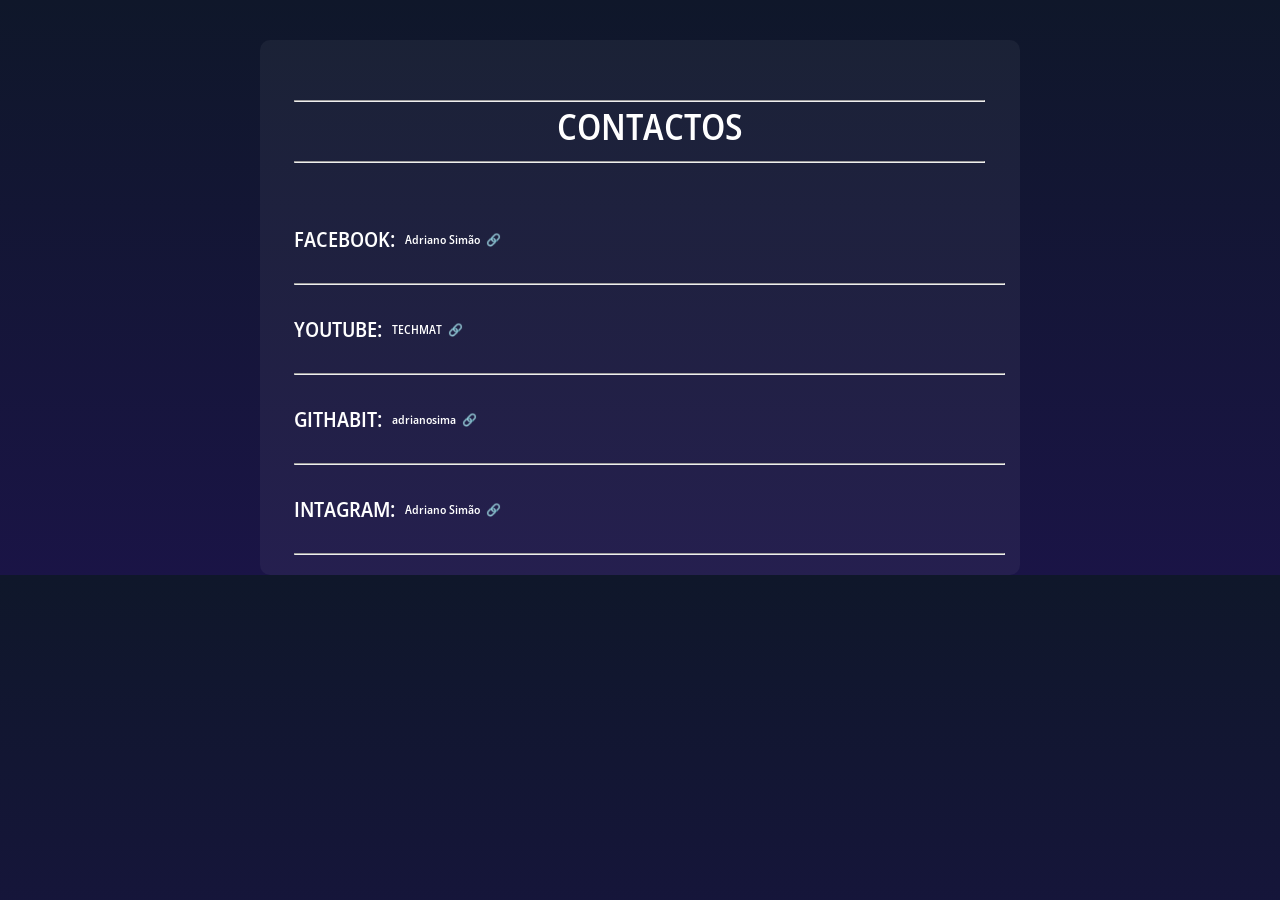
==== html/contacto.html @ 4a7aa9d2 "Initial commit" ====
<!DOCTYPE html>
<html lang="pt-br">
<head>
    <meta charset="UTF-8">
    <meta name="viewport" content="width=device-width, initial-scale=1.0">
    <title>Skill</title>
    <link rel="stylesheet" href="../assets/css/contacto.css">
</head>
<body>
     
    <main>
        <section class="section2">
            <header class="header1">
                <hr class="top">
                <p>CONTACTOS</p>
                <hr class="bottom">

            </header>
            <div>
                <div class="skill">
                    <h2  class="tecnolod">FACEBOOK: </h2>
                    <div class="redesocial">
                        <a href="#" target="_blank">Adriano Simão</a>                    
                    </div>
                </div>
            </div>
            <hr class="hr">

            <div>
                <div class="skill">
                    <h2 class="tecnolod">YOUTUBE:</h2>
                    <div class="redesocial">
                        <a href="#" target="_blank">TECHMAT</a>
                    </div>
                </div>
            </div>
            <hr class="hr">

            <div>
                <div class="skill">
                    <h2  class="tecnolod">GITHABIT:</h2>
                    <div class="redesocial">
                        <a href="" target="_blank">adrianosima</a>
                    </div>
                </div>
            </div>
            <hr class="hr">
            <div>
                
                <div class="skill">
                    <h2  class="tecnolod">INTAGRAM:</h2>
                    <div class="redesocial">
                        <a href="#" target="_blank">Adriano Simão</a>
                    
                    </div>
                </div>
            </div>
            <hr class="hr">
        </section>
    </main>
</body>
</html>
---- assets/css/contacto.css ----
* {
    margin: 0;
    padding: 0;
}

@font-face {
    font-family: "principal";
    src: url("../fonts/Montserrat/static/Montserrat-ExtraBold.ttf");
}

@font-face {
    font-family: "segundary";
    src: url("../fonts/Open_Sans/static/OpenSans_SemiCondensed-SemiBold.ttf");
}

:root {
    --colorprincipal: #0F172A;
    --colorlink: #1a1446;
    --colorcardes: #24135f;

    --color: #8B5CF6;
    --colordetalhes: #EC4899;
    --accent: #38BD5CF6;

    --textprincipal: #fff;
    --textsegundary: #1E293B;
}

body {
    background: linear-gradient(#0F172A,#1a1446);
    color: var(--textprincipal);
    font-family: segundary;
    font-size: 14px;
}

a {
    text-decoration: none;
    color: var(--textprincipal);
}

main {
    max-width: 800px;
    min-width: 320px;
    margin: 0 auto;
    margin-top: 40px;
    text-align: center;
    border-radius: 10px;
}


/*Trabalhando com o header*/
.header1 {
    height: 35px;
    margin-bottom: 90px;
    margin-top: 40px;
    align-content: center;
}

.header1 p{
    margin-left: 20px;
    font-size: 36px;
}

.header1 p:hover {
    color: #5a4fac;
}

.section2 {    
    background-color: #ffffff0c;
    padding: 10px 5px 20px 4px;
    border-radius: 10px;
    text-align: center;
    margin-left: 20px;
    margin-right: 20px;
}

.top {
    margin-top: 10px;
    margin-left: 30px;
    margin-right: 30px;
}

.bottom {
    margin-top: 10px;
    margin-left: 30px;
    margin-right: 30px;
}


/* Trabalhando com a area tecnologia */
.tecnolod {
    display: flex;
    text-align: left;
    margin: 10px;
}

.tecnolod:hover {
    color: #5a4fac;
    text-decoration: underline;
}

.hr {
    margin-left: 30px;
    margin-right: 10px;
}

/*pontuação*/

.skill{
    display: flex;
    margin: 20px;
}

.redesocial {
    font-size: 12px;
    align-content: center;
}

.redesocial a:hover {
    text-decoration: underline;
}

.redesocial a::after {
    content: '\00A0\00A0\1F517';
}

/*Ternina aqui*/
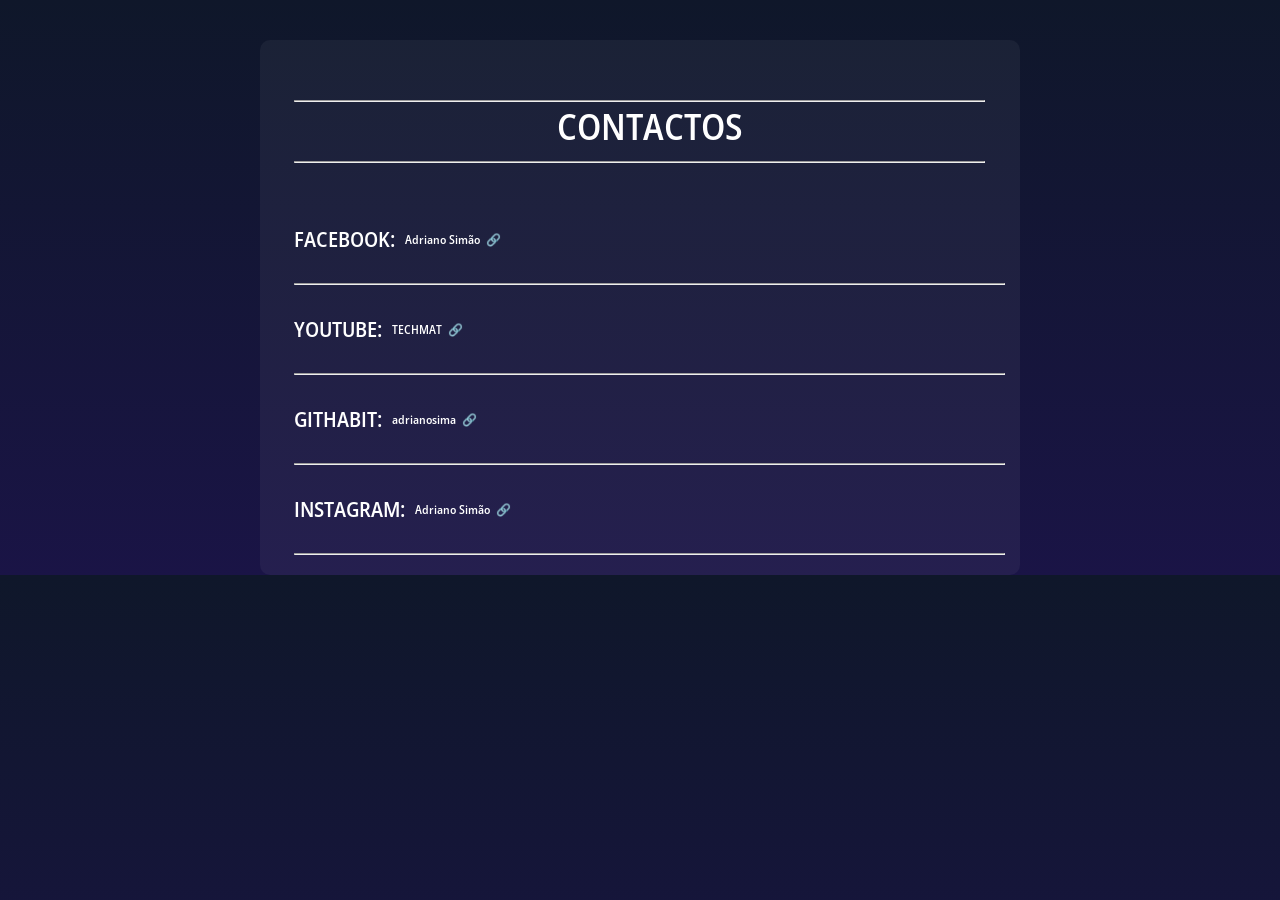
==== commit 6dc8e18b: "melhorei o skill" ====
--- a/html/contacto.html
+++ b/html/contacto.html
@@ -48,7 +48,7 @@
             <div>
                 
                 <div class="skill">
-                    <h2  class="tecnolod">INTAGRAM:</h2>
+                    <h2  class="tecnolod">INSTAGRAM:</h2>
                     <div class="redesocial">
                         <a href="#" target="_blank">Adriano Simão</a>
                     
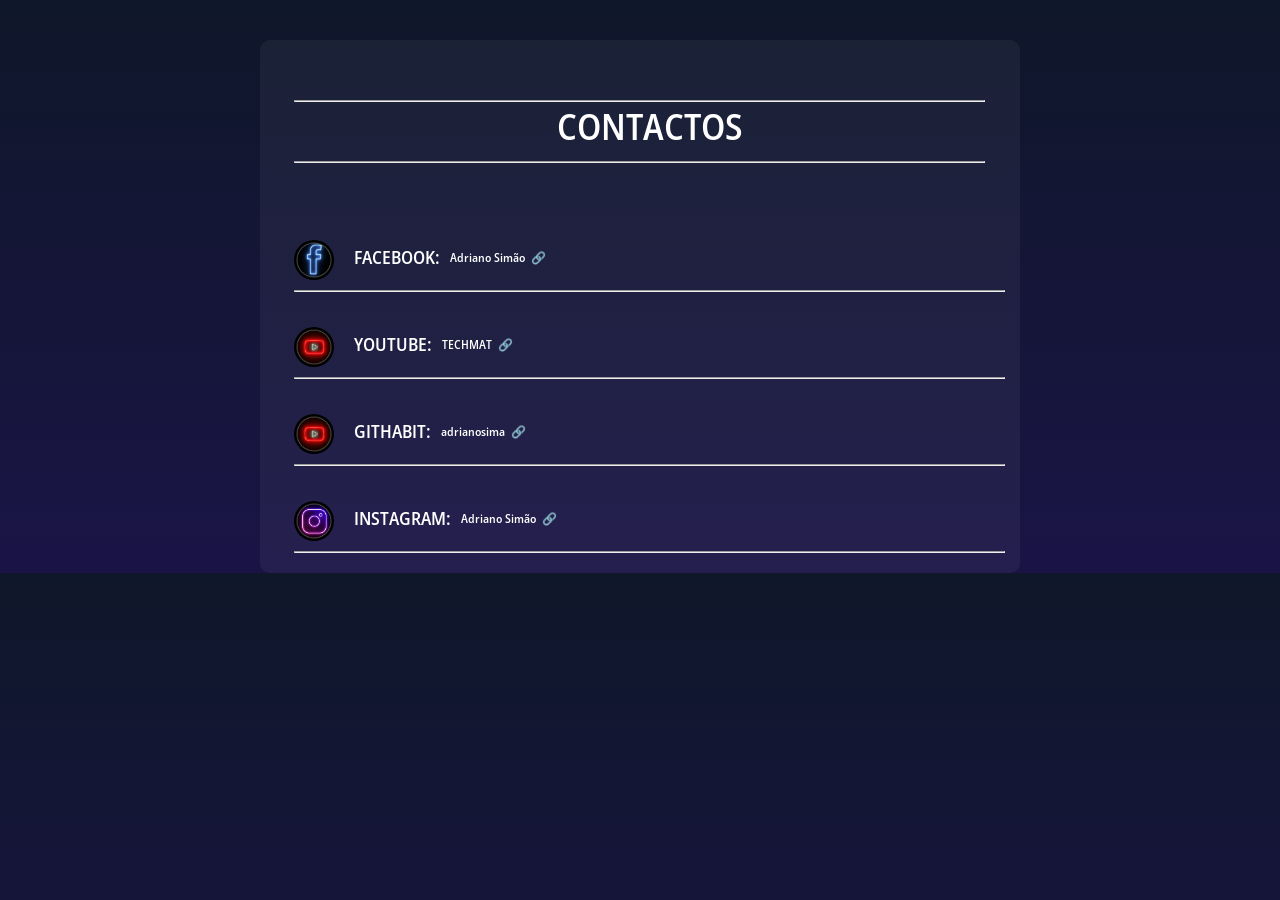
==== commit e00105f4: "css" ====
--- a/html/contacto.html
+++ b/html/contacto.html
@@ -16,8 +16,9 @@
                 <hr class="bottom">
 
             </header>
-            <div>
-                <div class="skill">
+            <div class="redes-social">
+                <img src="../assets/fotos/facebook.jpg" alt="icon facebook" onclick="closeMedia1()">
+                <div class="skill fbClosopen">
                     <h2  class="tecnolod">FACEBOOK: </h2>
                     <div class="redesocial">
                         <a href="#" target="_blank">Adriano Simão</a>                    
@@ -26,8 +27,9 @@
             </div>
             <hr class="hr">
 
-            <div>
-                <div class="skill">
+            <div class="redes-social">
+                <img src="../assets/fotos/tela-youtube.jpg" alt="icon youtube" onclick="closeMedia2()">
+                <div class="skill ytcloseopen">
                     <h2 class="tecnolod">YOUTUBE:</h2>
                     <div class="redesocial">
                         <a href="#" target="_blank">TECHMAT</a>
@@ -36,18 +38,21 @@
             </div>
             <hr class="hr">
 
-            <div>
-                <div class="skill">
+            <div class="redes-social">
+                <img src="../assets/fotos/tela-youtube.jpg" alt="icon GITHABIT" onclick="closeMedia3()">
+                <div class="skill gtcloseopen">
                     <h2  class="tecnolod">GITHABIT:</h2>
                     <div class="redesocial">
                         <a href="" target="_blank">adrianosima</a>
                     </div>
                 </div>
             </div>
+
             <hr class="hr">
-            <div>
-                
-                <div class="skill">
+            
+            <div class="redes-social">
+                <img src="../assets/fotos/instagrm.jpg" alt="icon instagram" onclick="closeMedia4()">
+                <div class="skill ismcloseopen">
                     <h2  class="tecnolod">INSTAGRAM:</h2>
                     <div class="redesocial">
                         <a href="#" target="_blank">Adriano Simão</a>
@@ -58,5 +63,6 @@
             <hr class="hr">
         </section>
     </main>
+    <script src="../assets/javascripts/contacto.js"></script>
 </body>
 </html>
--- a/assets/css/contacto.css
+++ b/assets/css/contacto.css
@@ -19,8 +19,6 @@
     --colorcardes: #24135f;
 
     --color: #8B5CF6;
-    --colordetalhes: #EC4899;
-    --accent: #38BD5CF6;
 
     --textprincipal: #fff;
     --textsegundary: #1E293B;
@@ -30,7 +28,7 @@
     background: linear-gradient(#0F172A,#1a1446);
     color: var(--textprincipal);
     font-family: segundary;
-    font-size: 14px;
+    font-size: 12px;
 }
 
 a {
@@ -46,7 +44,6 @@
     text-align: center;
     border-radius: 10px;
 }
-
 
 /*Trabalhando com o header*/
 .header1 {
@@ -86,7 +83,6 @@
     margin-right: 30px;
 }
 
-
 /* Trabalhando com a area tecnologia */
 .tecnolod {
     display: flex;
@@ -108,7 +104,9 @@
 
 .skill{
     display: flex;
-    margin: 20px;
+    margin-top: 20px;
+    margin-left: 10px;
+    animation: open 2s ;
 }
 
 .redesocial {
@@ -125,3 +123,59 @@
 }
 
 /*Ternina aqui*/
+
+div.redes-social {
+    display: flex;
+    margin-left: 30px;
+    margin-right: 10px;
+    margin-bottom: 10px;
+    margin-top: 10px;
+}
+
+div > img {
+    display: flex;
+    margin-top: 25px;
+    width: 40px;
+    height: 40px;
+    border: none;
+    cursor: pointer;
+    border-radius: 50%;
+    animation:  translate(2px) 2s;
+}
+
+div > img:hover  {
+    border: 2px solid #5a4fac;
+    transform: translate(-2px, -2px);
+    box-shadow:  1px 1px 4px rgba(0, 0, 0, 0.288);
+    transition: transform -3s, border 1s;
+}
+
+
+/* class para usar no javascript */
+
+.openClass {
+    animation: close 3s;
+}
+
+@keyframes close {
+    0% {
+        translate: 20px;
+    }
+
+    50% {
+        translate: 0%;
+    }
+
+}
+
+
+/*Termina aqui*/
+@keyframes open {
+    0% {
+        translate: 0%;
+    }
+    50% {
+        translate:  10%;
+    }
+    
+}
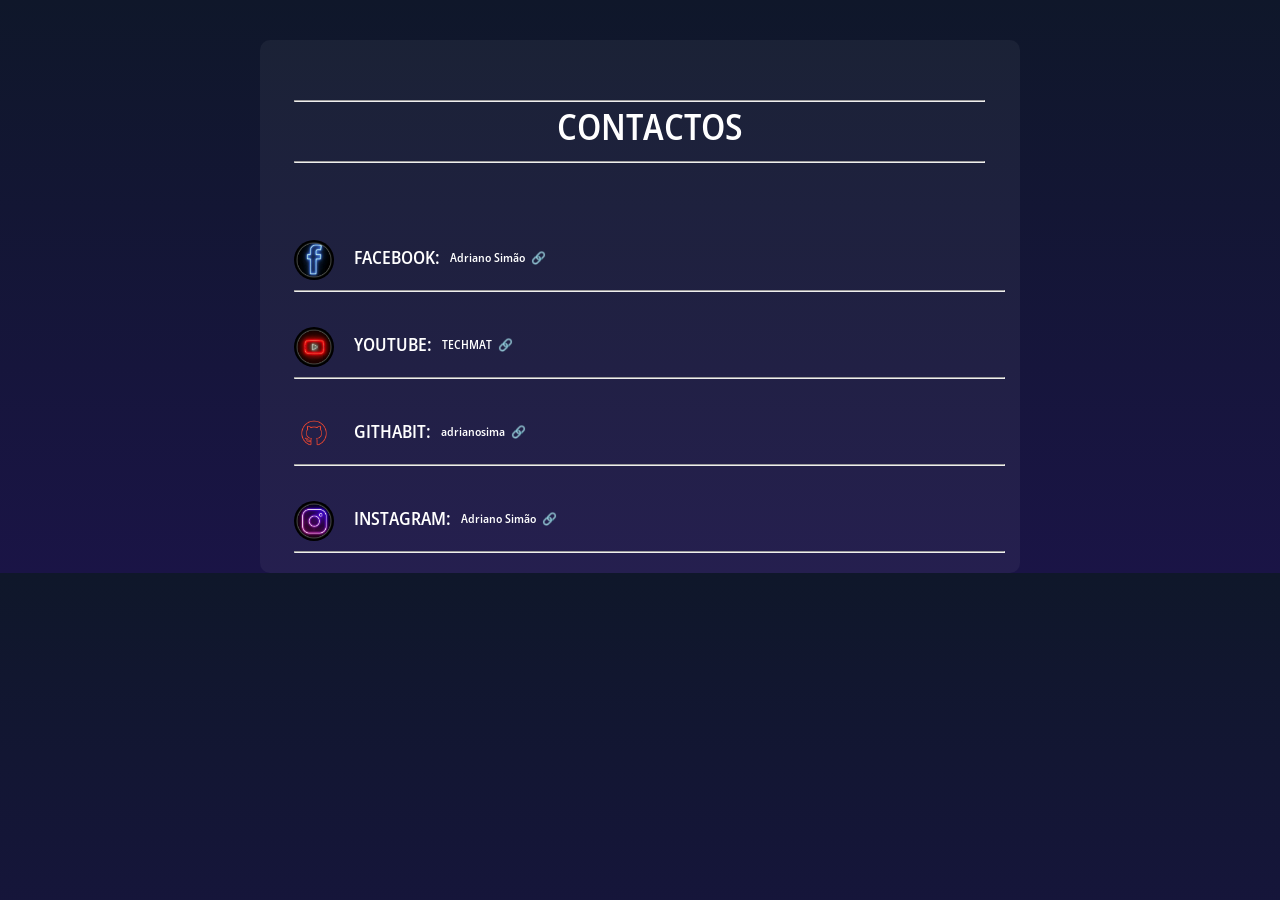
==== commit 0786fe93: "new" ====
--- a/html/contacto.html
+++ b/html/contacto.html
@@ -39,7 +39,7 @@
             <hr class="hr">
 
             <div class="redes-social">
-                <img src="../assets/fotos/tela-youtube.jpg" alt="icon GITHABIT" onclick="closeMedia3()">
+                <img src="../assets/fotos/githabver.png" alt="icon GITHABIT" onclick="closeMedia3()">
                 <div class="skill gtcloseopen">
                     <h2  class="tecnolod">GITHABIT:</h2>
                     <div class="redesocial">
--- a/assets/css/contacto.css
+++ b/assets/css/contacto.css
@@ -132,7 +132,7 @@
     margin-top: 10px;
 }
 
-div > img {
+div.redes-social > img {
     display: flex;
     margin-top: 25px;
     width: 40px;
@@ -143,7 +143,7 @@
     animation:  translate(2px) 2s;
 }
 
-div > img:hover  {
+div.redes-social > img:hover  {
     border: 2px solid #5a4fac;
     transform: translate(-2px, -2px);
     box-shadow:  1px 1px 4px rgba(0, 0, 0, 0.288);
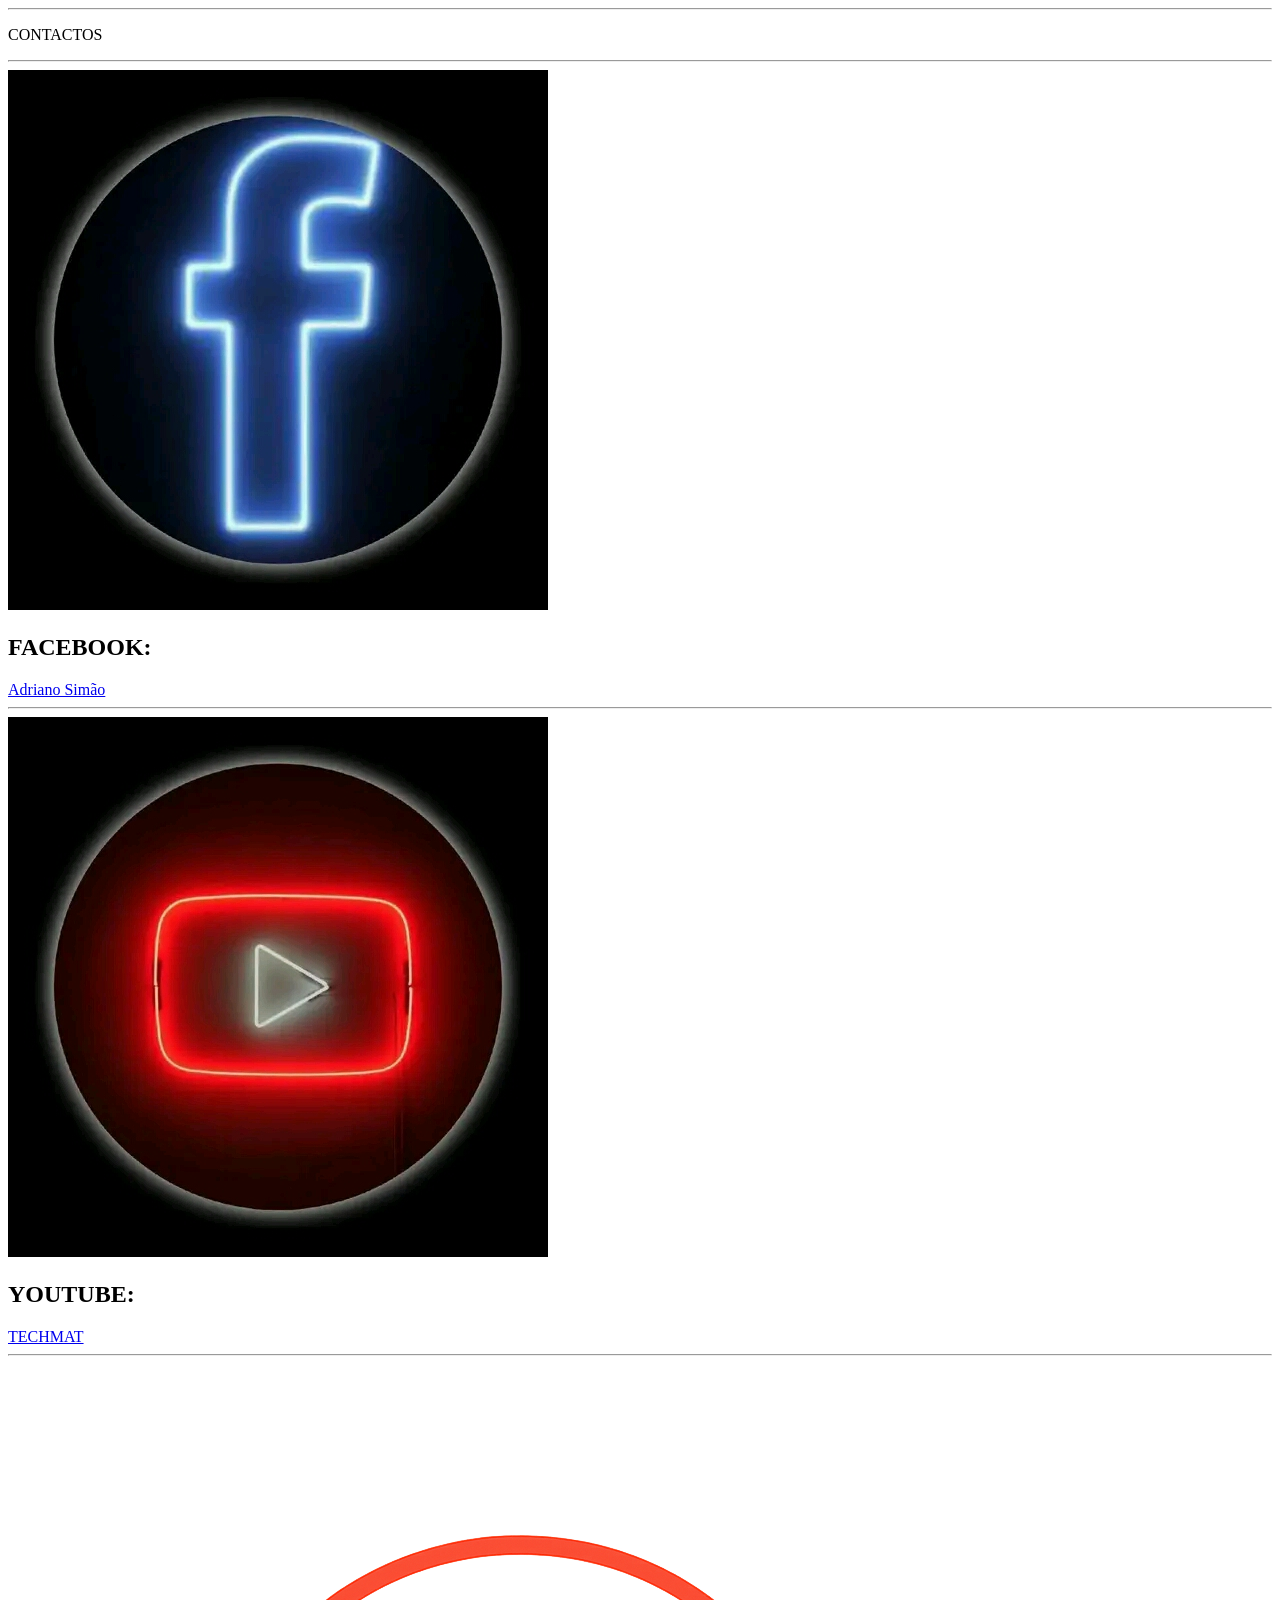
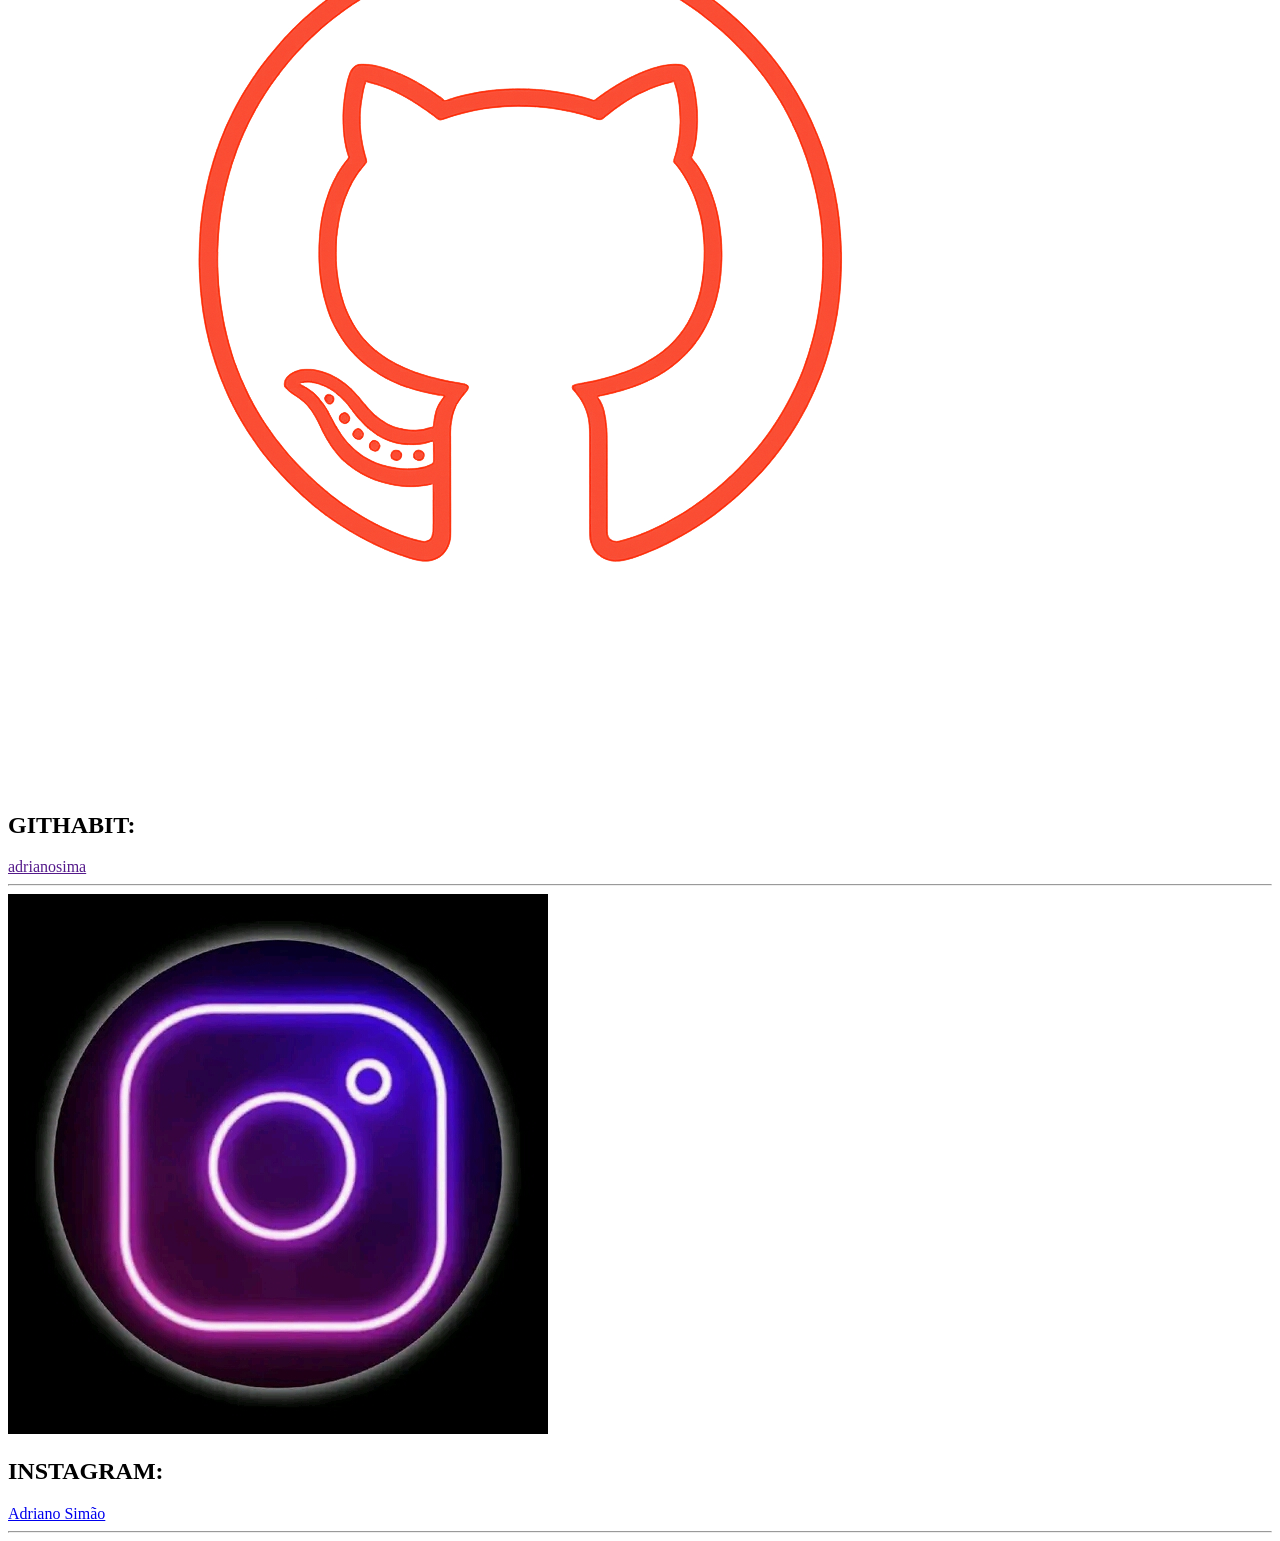
==== commit 08ce32a7: "act" ====
--- a/html/contacto.html
+++ b/html/contacto.html
@@ -9,7 +9,7 @@
 <body>
      
     <main>
-        <section class="section2">
+        <section>
             <header class="header1">
                 <hr class="top">
                 <p>CONTACTOS</p>
--- a/assets/css/contacto.css
+++ b/assets/css/contacto.css
@@ -1,17 +1,3 @@
-* {
-    margin: 0;
-    padding: 0;
-}
-
-@font-face {
-    font-family: "principal";
-    src: url("../fonts/Montserrat/static/Montserrat-ExtraBold.ttf");
-}
-
-@font-face {
-    font-family: "segundary";
-    src: url("../fonts/Open_Sans/static/OpenSans_SemiCondensed-SemiBold.ttf");
-}
 
 :root {
     --colorprincipal: #0F172A;
@@ -19,163 +5,22 @@
     --colorcardes: #24135f;
 
     --color: #8B5CF6;
+    --colordetalhes: #EC4899;
 
     --textprincipal: #fff;
     --textsegundary: #1E293B;
 }
 
-body {
-    background: linear-gradient(#0F172A,#1a1446);
-    color: var(--textprincipal);
-    font-family: segundary;
-    font-size: 12px;
+section.contato {
+    padding: 20px;
 }
 
-a {
-    text-decoration: none;
-    color: var(--textprincipal);
-}
-
-main {
-    max-width: 800px;
-    min-width: 320px;
-    margin: 0 auto;
-    margin-top: 40px;
-    text-align: center;
-    border-radius: 10px;
-}
-
-/*Trabalhando com o header*/
-.header1 {
-    height: 35px;
-    margin-bottom: 90px;
-    margin-top: 40px;
-    align-content: center;
-}
-
-.header1 p{
-    margin-left: 20px;
-    font-size: 36px;
-}
-
-.header1 p:hover {
-    color: #5a4fac;
-}
-
-.section2 {    
-    background-color: #ffffff0c;
-    padding: 10px 5px 20px 4px;
-    border-radius: 10px;
-    text-align: center;
-    margin-left: 20px;
-    margin-right: 20px;
-}
-
-.top {
-    margin-top: 10px;
-    margin-left: 30px;
-    margin-right: 30px;
-}
-
-.bottom {
-    margin-top: 10px;
-    margin-left: 30px;
-    margin-right: 30px;
-}
-
-/* Trabalhando com a area tecnologia */
-.tecnolod {
+.redsesocial {
     display: flex;
-    text-align: left;
-    margin: 10px;
-}
-
-.tecnolod:hover {
-    color: #5a4fac;
-    text-decoration: underline;
-}
-
-.hr {
-    margin-left: 30px;
-    margin-right: 10px;
-}
-
-/*pontuação*/
-
-.skill{
-    display: flex;
-    margin-top: 20px;
-    margin-left: 10px;
-    animation: open 2s ;
-}
-
-.redesocial {
-    font-size: 12px;
-    align-content: center;
-}
-
-.redesocial a:hover {
-    text-decoration: underline;
-}
-
-.redesocial a::after {
-    content: '\00A0\00A0\1F517';
-}
-
-/*Ternina aqui*/
-
-div.redes-social {
-    display: flex;
-    margin-left: 30px;
-    margin-right: 10px;
-    margin-bottom: 10px;
-    margin-top: 10px;
-}
-
-div.redes-social > img {
-    display: flex;
-    margin-top: 25px;
-    width: 40px;
+    flex-direction: column;
+    justify-content: center;
+    background-color: #ec489a27;
     height: 40px;
-    border: none;
-    cursor: pointer;
-    border-radius: 50%;
-    animation:  translate(2px) 2s;
-}
-
-div.redes-social > img:hover  {
-    border: 2px solid #5a4fac;
-    transform: translate(-2px, -2px);
-    box-shadow:  1px 1px 4px rgba(0, 0, 0, 0.288);
-    transition: transform -3s, border 1s;
-}
-
-
-/* class para usar no javascript */
-
-.openClass {
-    animation: close 3s;
-}
-
-@keyframes close {
-    0% {
-        translate: 20px;
-    }
-
-    50% {
-        translate: 0%;
-    }
-
-}
-
-
-/*Termina aqui*/
-@keyframes open {
-    0% {
-        translate: 0%;
-    }
-    50% {
-        translate:  10%;
-    }
-    
+    font-size: 16px;
+    border-radius: 4px;
 }
